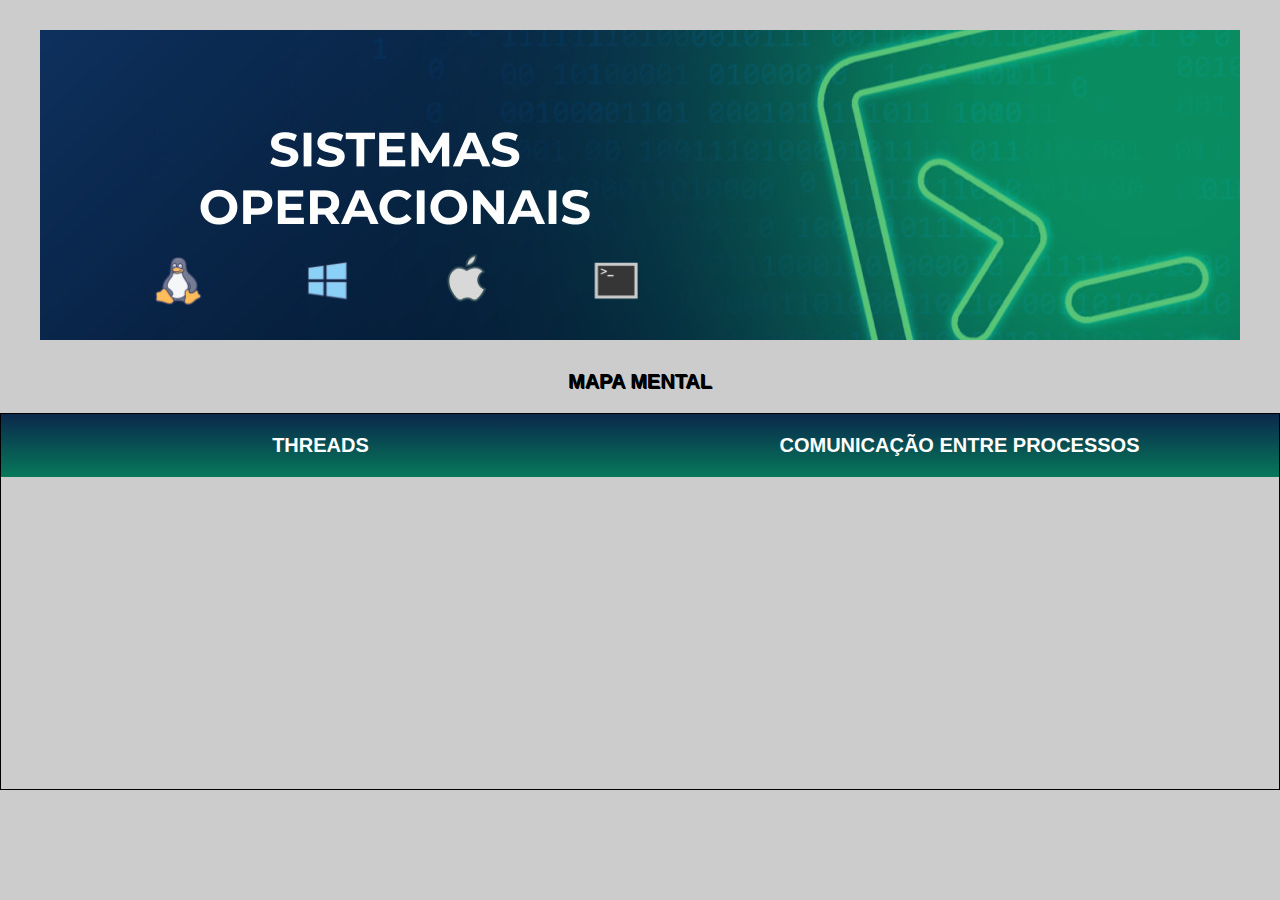
==== index.html @ cd892b3e "all" ====
<!DOCTYPE html>
<html lang="pt-br">
<head>
    <meta charset="UTF-8">
    <meta name="viewport" content="width=device-width, initial-scale=1.0">
    <title>Atividade - Mapa Mental</title>
    <link rel="stylesheet" href="style.css">
</head>
<body>
    <header>
        <img src="capa-sistemas-operacionais.jpg" alt="Capa Sistemas Opearacionais">
    </header>
    <main>
        <h1>mapa mental</h1>
        <section>
            <div id="title">
                <div class="title-map">
                    <h2>threads</h2>
                </div>
                <div class="title-map">
                    <h2>comunicação entre processos</h2>
                </div>
            </div>
            <div class="mindmap">
                <iframe src="https://www.mindomo.com/mindmap/threads-96e1adabc7e4407aa264600107d44f01" frameborder="0" allowfullscreen>Your browser does not support frames. <a href="https://www.mindomo.com/mindmap/threads-96e1adabc7e4407aa264600107d44f01" target="_blank">View</a> this map on its original site. It was created using <a href="https://www.mindomo.com" target="_blank">Mindomo</a>.</iframe>
            </div>
            <div class="mindmap">
                <iframe src="https://www.mindomo.com/mindmap/comunicao-entre-processos-9233c762f85b4956b14867494d65878d" frameborder="0" allowfullscreen>Your browser does not support frames. <a href="https://www.mindomo.com/mindmap/comunicao-entre-processos-9233c762f85b4956b14867494d65878d" target="_blank">View</a> this map on its original site. It was created using <a href="https://www.mindomo.com" target="_blank">Mindomo</a>.</iframe>
            </div>
        </section>
    </main>
</body>
</html>
---- style.css ----
@charset "UTF-8";

*{
    padding: 0;
    margin: 0;
    box-sizing: border-box;
    font-family: Arial, Helvetica, sans-serif;
}

:root{
    font-size: 62.5%;
}

body{
    background-color: #ccc;
}

header{
    display: flex;
    justify-content: center;
}

header img{
    margin-top: 3rem;
}

main{
    display: flex;
    flex-flow: column wrap;
    align-items: center;
}

main h1{
    margin-top: 3rem;
    text-transform: uppercase;
    text-shadow: 1px 1px 0px black;
}

main section{
    border: .1rem solid black;
    margin-top: 2rem;
    width: 100%;
    
    display: flex;
    flex-flow: row wrap;
    align-items: flex-start;
    gap: 1rem;
}

section #title{
    width: 100%;

    display: flex;
    flex-flow: row wrap;
}

#title .title-map{
    width: 50%;
    text-align: center;
    background-image: linear-gradient(#0A284C, #07785A);
}

.title-map h2{
    padding: 2rem;
    text-transform: uppercase;
    font-size: 2rem;
    color: #fff;
}

section .mindmap{
    width: 49%;
}

.mindmap iframe{
    width: 100%;
    height: 30rem;
}
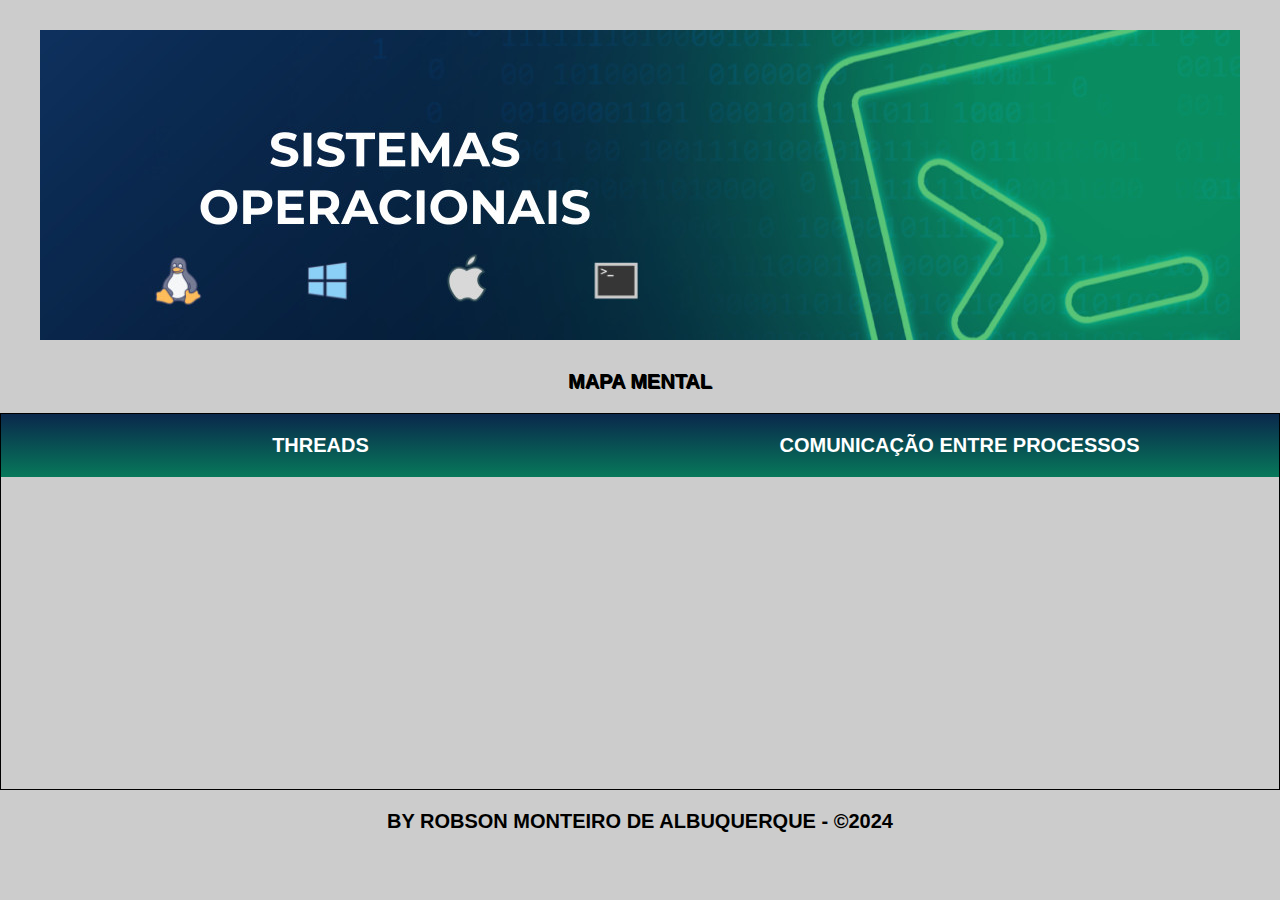
==== commit 0bedf488: "all" ====
--- a/index.html
+++ b/index.html
@@ -5,6 +5,7 @@
     <meta name="viewport" content="width=device-width, initial-scale=1.0">
     <title>Atividade - Mapa Mental</title>
     <link rel="stylesheet" href="style.css">
+    <link rel="stylesheet" href="media-queries.css">
 </head>
 <body>
     <header>
@@ -29,5 +30,8 @@
             </div>
         </section>
     </main>
+    <footer>
+        <p>By Robson Monteiro de Albuquerque - &copy;2024</p>
+    </footer>
 </body>
 </html>--- a/style.css
+++ b/style.css
@@ -74,4 +74,15 @@
 .mindmap iframe{
     width: 100%;
     height: 30rem;
+}
+
+footer{
+    text-align: center;
+}
+
+footer p{
+    padding: 2rem;
+    font-size: 2rem;
+    font-weight: bold;
+    text-transform: uppercase;
 }--- a/media-queries.css
+++ b/media-queries.css
@@ -0,0 +1,25 @@
+@charset "UTF-8";
+
+@media (max-width:991px) {
+    header img{
+        width: 800px;
+    }
+}
+
+@media (max-width:651px) {
+    header img{
+        width: 600px;
+    }
+}
+
+@media (max-width:501px) {
+    section .mindmap{
+        width: 100%;
+    }
+}
+
+@media (max-width:491px) {
+    header img{
+        width: 300px;
+    }
+}